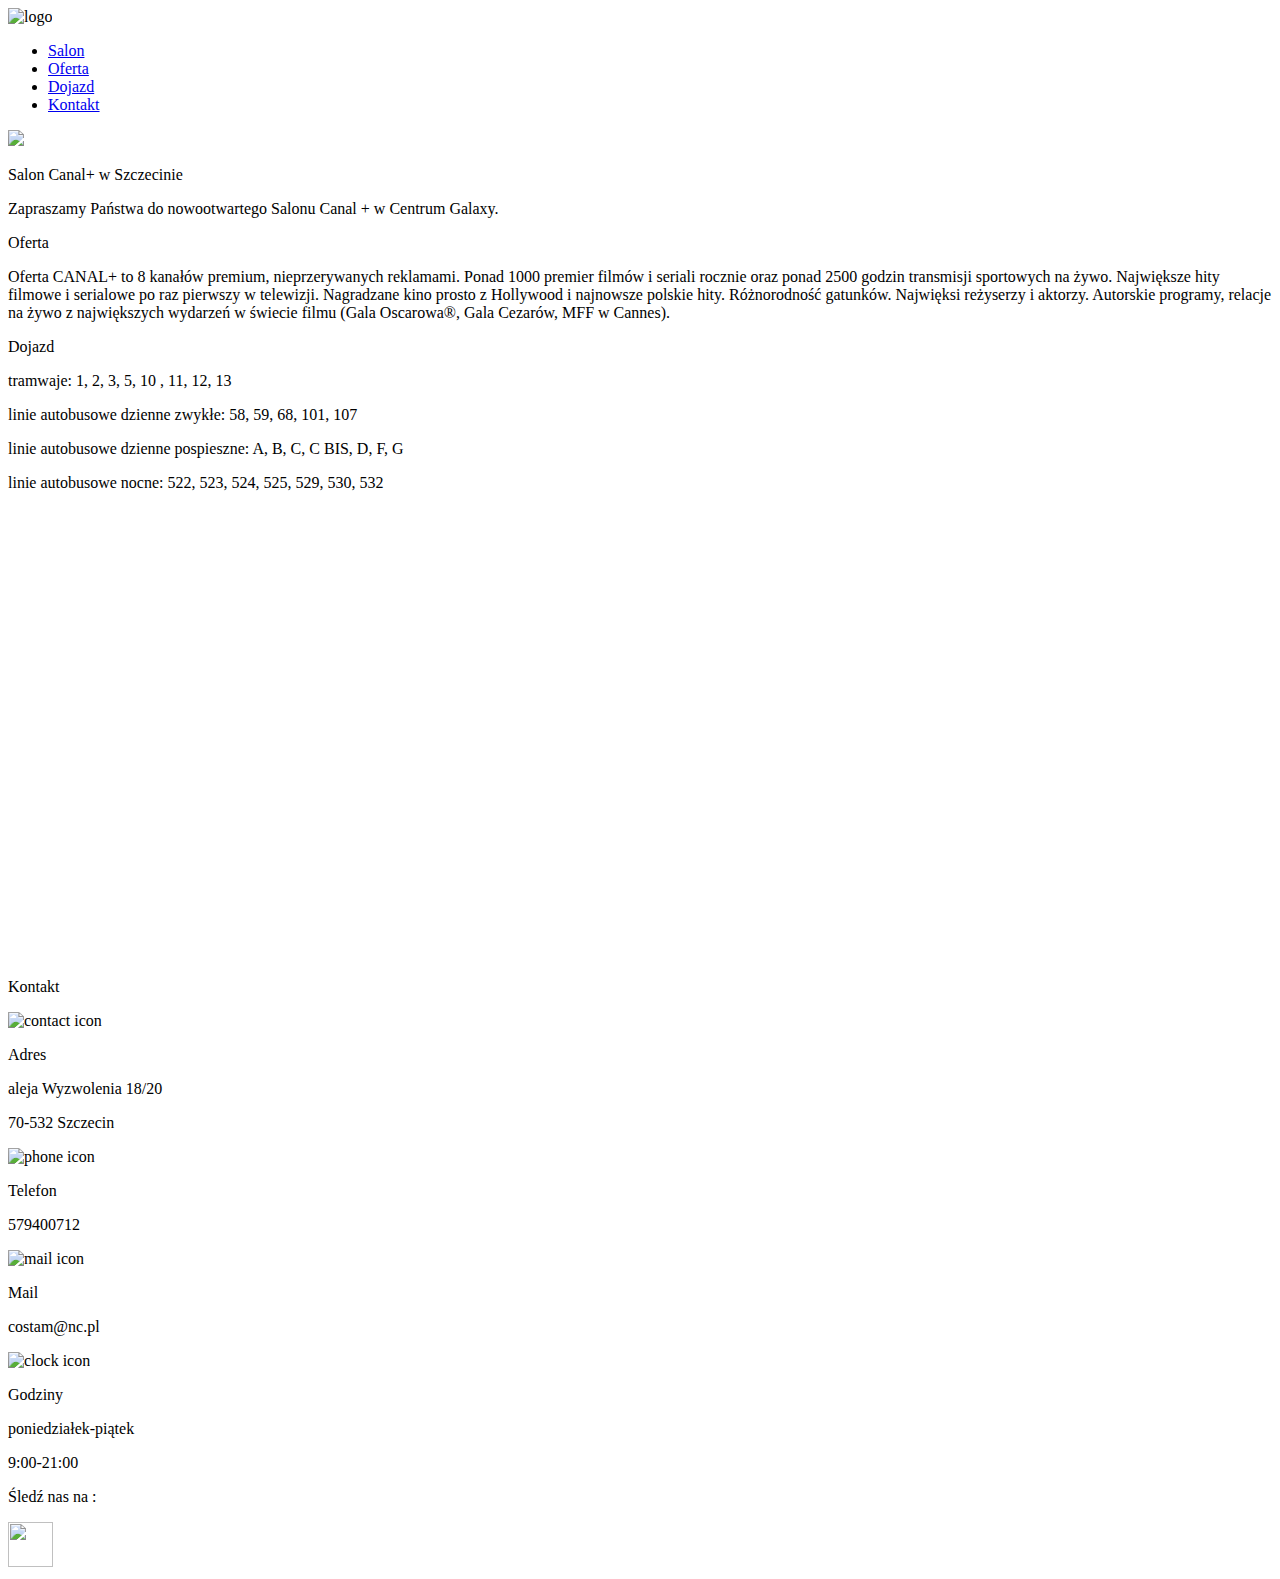
==== src/content/index.html @ 9c67be16 "feat: first commit, adding webpage skeleton" ====
<!DOCTYPE html>
<html lang="en">
  <head>
    <meta charset="UTF-8" />
    <meta name="viewport" content="width=device-width, initial-scale=1.0" />
    <meta http-equiv="X-UA-Compatible" content="ie=edge" />
    <title>Site title</title>
    <meta name="description" content="Description" />

    <meta property="og:title" content="" />
    <meta property="og:description" content="" />
    <meta property="og:url" content="" />
    <meta property="og:image" content="https://maciejkorsan.com/wtf-gulp-starter/assets/img/cover.png" />

    <link rel="manifest" href="manifest.json" />
    <meta name="apple-mobile-web-app-capable" content="yes" />
    <link
      rel="apple-touch-icon"
      sizes="192x192"
      href="assets/pwa/icons/icon-192x192.png"
    />

    <link
      rel="icon"
      type="image/png"
      href="assets/pwa/icons/icon-192x192.png"
    />

    <link rel="stylesheet" href="css/main.css" />
  </head>
  
  <body>
    <nav class="navigation">
        <img src="assets/img/canalPlus.png" alt="logo" class="navigation__logo">
        <ul class="navigation__list navigation__list--js">
            <li class="navigation__iteam"> <a class="navigation__X1" href="index.html">Salon</a></li>
            <li class="navigation__iteam"> <a class="navigation__X2" href="#oferta">Oferta</a></li>
            <li class="navigation__iteam"> <a class="navigation__X3" href="#dojazd">Dojazd</a></li>
            <li class="navigation__iteam"> <a class="navigation__X3" href="#kontakt">Kontakt</a></li>
        </ul>
        <!--<button class="navigation__switcher navigation__switcher--js" aria-label="Open the menu">≡</button>-->
    </nav>
    <section class="mainBody">
        <section class="salon" id="salon">
            <div class="salon__Container">
              <div class="salon__photoContainer"><img src="assets/img/salonCanal.jpg" ref="picture of the nc+" class="salon__img"></div>
              <p class="salon__header">Salon Canal+ w Szczecinie</p>
              <p class="salon__content">Zapraszamy Państwa do nowootwartego Salonu Canal + w Centrum Galaxy.</p>
            </div>
        
        </section>

       

        <section class="oferta" id="oferta">
            <div class="oferta__description">
              <div class="oferta__photoContainer"></div>
              <p class="oferta__header">Oferta</p>
              <p class="oferta__content">Oferta CANAL+ to 8 kanałów premium, nieprzerywanych reklamami. Ponad 1000 premier filmów i seriali rocznie oraz ponad 2500 godzin transmisji sportowych na żywo. Największe hity filmowe i serialowe po raz pierwszy w telewizji. Nagradzane kino prosto z Hollywood i najnowsze polskie hity. Różnorodność gatunków. Najwięksi reżyserzy i aktorzy. Autorskie programy, relacje na żywo z największych wydarzeń w świecie filmu (Gala Oscarowa®, Gala Cezarów, MFF w Cannes).</p>
            </div>
            <div class="oferta__offerContainer"></div>
          
          </section>
          
          

          <section class="dojazd" id="dojazd">
              <div class="dojazd__Container">
                  <p class="dojazd__header">Dojazd</p>
                  <p class="dojazd__content">tramwaje: 1, 2, 3, 5, 10 , 11, 12, 13</p>
                  <p class="dojazd__content">linie autobusowe dzienne zwykłe: 58, 59, 68, 101, 107</p>
                  <p class="dojazd__content">linie autobusowe dzienne pospieszne: A, B, C, C BIS, D, F, G</p>
                  <p class="dojazd__content">linie autobusowe nocne: 522, 523, 524, 525, 529, 530, 532</p>
                </div>
              <div class="dojazd__mapContainer"><iframe src="https://www.google.com/maps/embed?pb=!1m14!1m8!1m3!1d9507.64972190477!2d14.554717!3d53.434274!3m2!1i1024!2i768!4f13.1!3m3!1m2!1s0x0%3A0x83b9f9697c7bb2b0!2sSALON%20CANAL%2BGALAXY!5e0!3m2!1spl!2spl!4v1570044548142!5m2!1spl!2spl" width="1000" height="450" frameborder="0" style="border:0;" allowfullscreen=""></iframe></div>
              
          
          </section>

         

          <section class="kontakt" id="kontakt">
              <div class="kontakt__Container">
                <p class="kontakt__header">Kontakt</p>
             </div>
             <div class="kontakt__flex">

              <div class="flex__iteam flex__iteam1">
                <img  src="assets/img/hauseIcon.png" alt="contact icon">
                <p class="kontakt__descriptionHeader">Adres</p>
                <p class="kontakt__description">aleja Wyzwolenia 18/20</p>
                <p class="kontakt__description">70-532 Szczecin</p>
              </div>

              <div class="flex__iteam flex__iteam2">
                  <img  src="assets/img/phoneIcon.png" alt="phone icon">
                  <p class="kontakt__descriptionHeader">Telefon</p>
                  <p class="kontakt__description">579400712</p>
              </div>

              <div class="flex__iteam flex__iteam3">
                  <img  src="assets/img/mailIcon.png" alt="mail icon">
                  <p class="kontakt__descriptionHeader">Mail</p>
                  <p class="kontakt__description">costam@nc.pl</p>
              </div>

              <div class="flex__iteam flex__iteam4">
                  <img  src="assets/img/cloclIcon.png" alt="clock icon">
                  <p class="kontakt__descriptionHeader">Godziny</p>
                  <p class="kontakt__description">poniedziałek-piątek</p>
                  <p class="kontakt__description">9:00-21:00</p>
              </div>
              
            </div>
              
          </section>

  </section>
    <footer class="footer">
      <p class="footer__text">Śledź nas na :</p>
      <a class="footer__fbIconContainer" href="https://www.facebook.com/Canal-Szczecin-Galaxy-103485014389759/"><img src="assets/img/fbIcon.png" ref="fb icon" width="45" height="45"> </a>
      
    </footer>

    <script src="js/main.js"></script>
  </body>
</html>
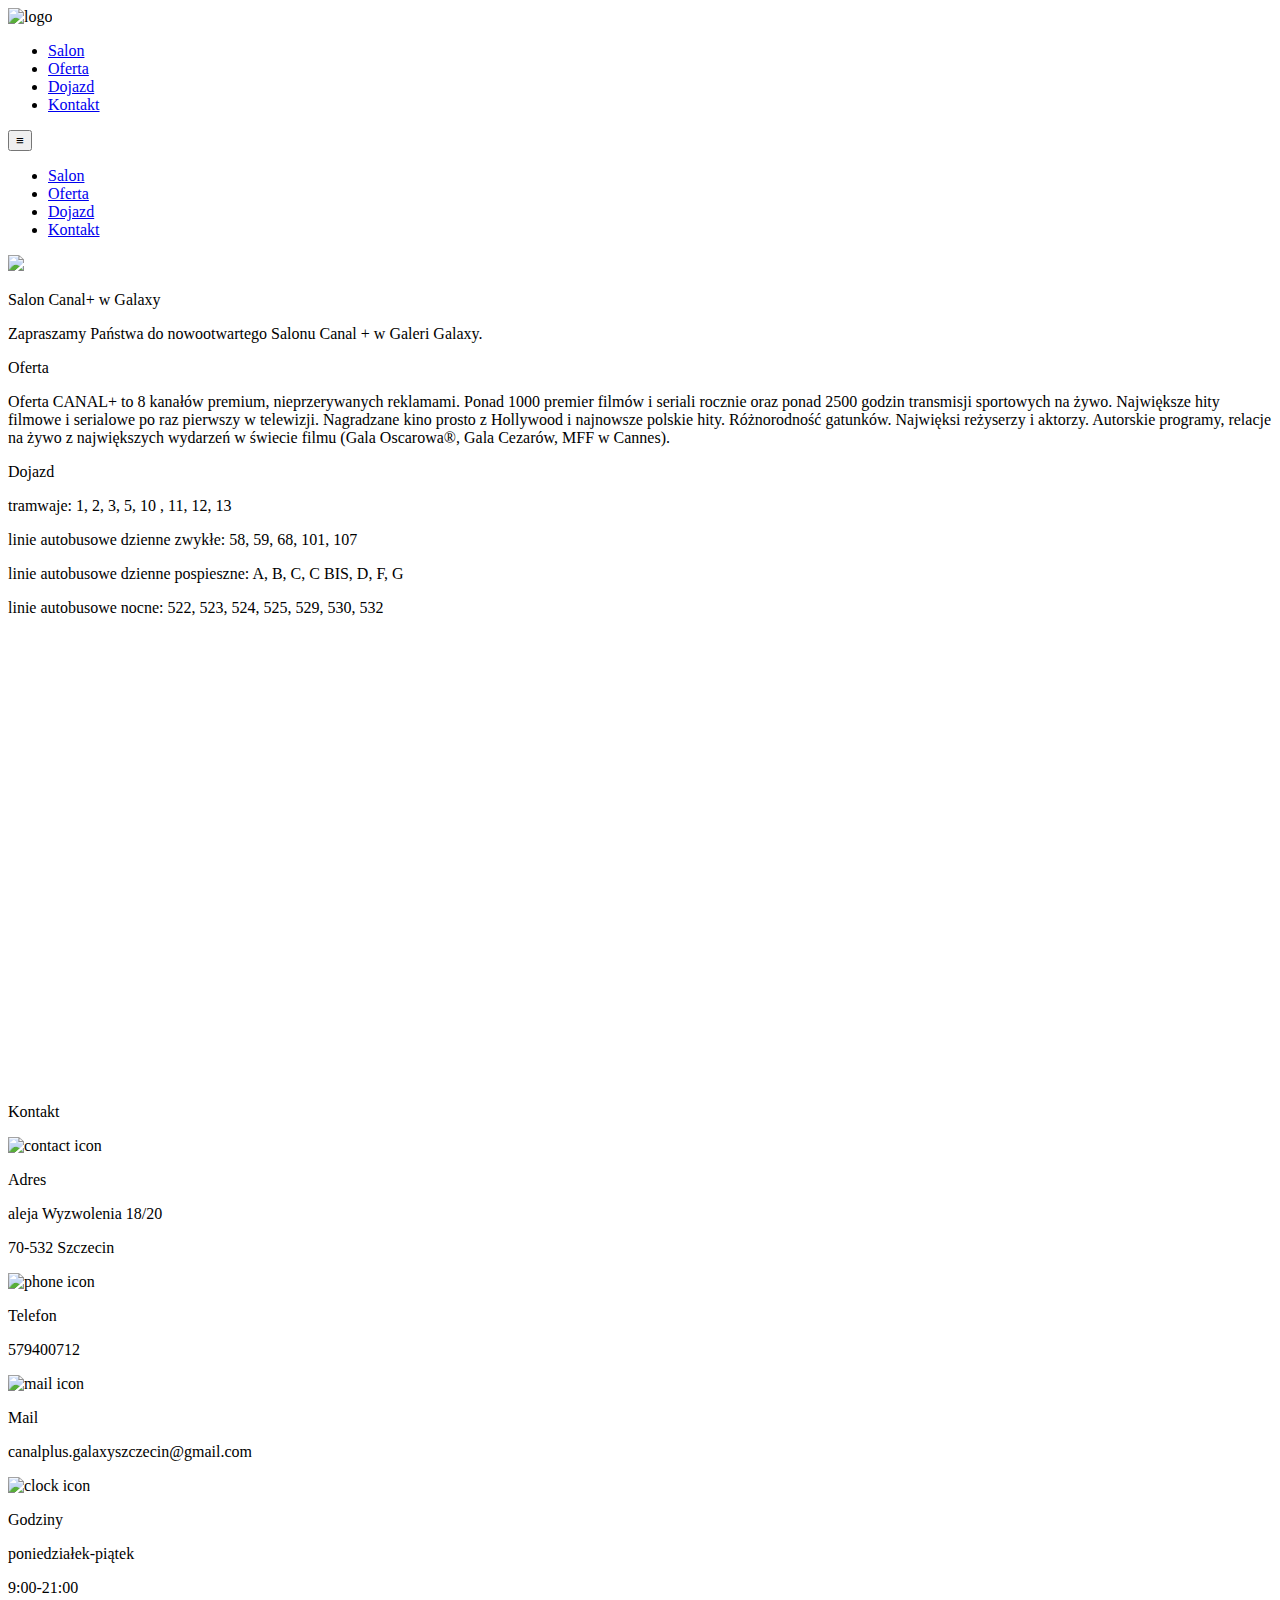
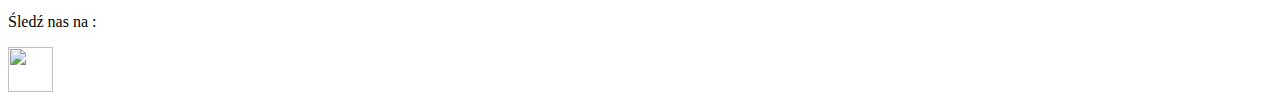
==== commit b757d3ba: "feat:added mobile support" ====
--- a/src/content/index.html
+++ b/src/content/index.html
@@ -10,7 +10,7 @@
     <meta property="og:title" content="" />
     <meta property="og:description" content="" />
     <meta property="og:url" content="" />
-    <meta property="og:image" content="https://maciejkorsan.com/wtf-gulp-starter/assets/img/cover.png" />
+    <meta property="og:image" content="" />
 
     <link rel="manifest" href="manifest.json" />
     <meta name="apple-mobile-web-app-capable" content="yes" />
@@ -31,21 +31,32 @@
   
   <body>
     <nav class="navigation">
-        <img src="assets/img/canalPlus.png" alt="logo" class="navigation__logo">
+        <div class="navigation__logoContainer"><img src="assets/img/canalPlus.png" alt="logo" class="navigation__logo"></div>
         <ul class="navigation__list navigation__list--js">
-            <li class="navigation__iteam"> <a class="navigation__X1" href="index.html">Salon</a></li>
+            <li class="navigation__iteam"> <a class="navigation__X1" href="#salon">Salon</a></li>
             <li class="navigation__iteam"> <a class="navigation__X2" href="#oferta">Oferta</a></li>
             <li class="navigation__iteam"> <a class="navigation__X3" href="#dojazd">Dojazd</a></li>
             <li class="navigation__iteam"> <a class="navigation__X3" href="#kontakt">Kontakt</a></li>
         </ul>
-        <!--<button class="navigation__switcher navigation__switcher--js" aria-label="Open the menu">≡</button>-->
+        <button class="navigation__switcher navigation__switcher--js" aria-label="Open the menu">≡</button>
     </nav>
+    <div class="navigationColumn navigationColumn--js">
+      <ul class="navigation__listColumn navigation__listColumn--js">
+        <li class="navigation__iteamColumn"> <a class="navigation__Y1" href="#salon">Salon</a></li>
+        <li class="navigation__iteamColumn"> <a class="navigation__Y2" href="#oferta">Oferta</a></li>
+        <li class="navigation__iteamColumn"> <a class="navigation__Y3" href="#dojazd">Dojazd</a></li>
+        <li class="navigation__iteamColumn"> <a class="navigation__Y3" href="#kontakt">Kontakt</a></li>
+     </ul>
+</div>
+
+
+
     <section class="mainBody">
         <section class="salon" id="salon">
             <div class="salon__Container">
               <div class="salon__photoContainer"><img src="assets/img/salonCanal.jpg" ref="picture of the nc+" class="salon__img"></div>
-              <p class="salon__header">Salon Canal+ w Szczecinie</p>
-              <p class="salon__content">Zapraszamy Państwa do nowootwartego Salonu Canal + w Centrum Galaxy.</p>
+              <p class="salon__header">Salon Canal+ w Galaxy</p>
+              <p class="salon__content">Zapraszamy Państwa do nowootwartego Salonu Canal + w Galeri Galaxy.</p>
             </div>
         
         </section>
@@ -54,12 +65,9 @@
 
         <section class="oferta" id="oferta">
             <div class="oferta__description">
-              <div class="oferta__photoContainer"></div>
               <p class="oferta__header">Oferta</p>
               <p class="oferta__content">Oferta CANAL+ to 8 kanałów premium, nieprzerywanych reklamami. Ponad 1000 premier filmów i seriali rocznie oraz ponad 2500 godzin transmisji sportowych na żywo. Największe hity filmowe i serialowe po raz pierwszy w telewizji. Nagradzane kino prosto z Hollywood i najnowsze polskie hity. Różnorodność gatunków. Najwięksi reżyserzy i aktorzy. Autorskie programy, relacje na żywo z największych wydarzeń w świecie filmu (Gala Oscarowa®, Gala Cezarów, MFF w Cannes).</p>
             </div>
-            <div class="oferta__offerContainer"></div>
-          
           </section>
           
           
@@ -67,10 +75,10 @@
           <section class="dojazd" id="dojazd">
               <div class="dojazd__Container">
                   <p class="dojazd__header">Dojazd</p>
-                  <p class="dojazd__content">tramwaje: 1, 2, 3, 5, 10 , 11, 12, 13</p>
-                  <p class="dojazd__content">linie autobusowe dzienne zwykłe: 58, 59, 68, 101, 107</p>
-                  <p class="dojazd__content">linie autobusowe dzienne pospieszne: A, B, C, C BIS, D, F, G</p>
-                  <p class="dojazd__content">linie autobusowe nocne: 522, 523, 524, 525, 529, 530, 532</p>
+                  <p class="dojazd__content"><span class="dojazd__boldContent">tramwaje:</span> 1, 2, 3, 5, 10 , 11, 12, 13</p>
+                  <p class="dojazd__content"><span class="dojazd__boldContent">linie autobusowe dzienne zwykłe:</span> 58, 59, 68, 101, 107</p>
+                  <p class="dojazd__content"><span class="dojazd__boldContent">linie autobusowe dzienne pospieszne:</span> A, B, C, C BIS, D, F, G</p>
+                  <p class="dojazd__content"><span class="dojazd__boldContent">linie autobusowe nocne:</span> 522, 523, 524, 525, 529, 530, 532</p>
                 </div>
               <div class="dojazd__mapContainer"><iframe src="https://www.google.com/maps/embed?pb=!1m14!1m8!1m3!1d9507.64972190477!2d14.554717!3d53.434274!3m2!1i1024!2i768!4f13.1!3m3!1m2!1s0x0%3A0x83b9f9697c7bb2b0!2sSALON%20CANAL%2BGALAXY!5e0!3m2!1spl!2spl!4v1570044548142!5m2!1spl!2spl" width="1000" height="450" frameborder="0" style="border:0;" allowfullscreen=""></iframe></div>
               
@@ -101,7 +109,7 @@
               <div class="flex__iteam flex__iteam3">
                   <img  src="assets/img/mailIcon.png" alt="mail icon">
                   <p class="kontakt__descriptionHeader">Mail</p>
-                  <p class="kontakt__description">costam@nc.pl</p>
+                  <p class="kontakt__description">canalplus.galaxyszczecin@gmail.com</p>
               </div>
 
               <div class="flex__iteam flex__iteam4">
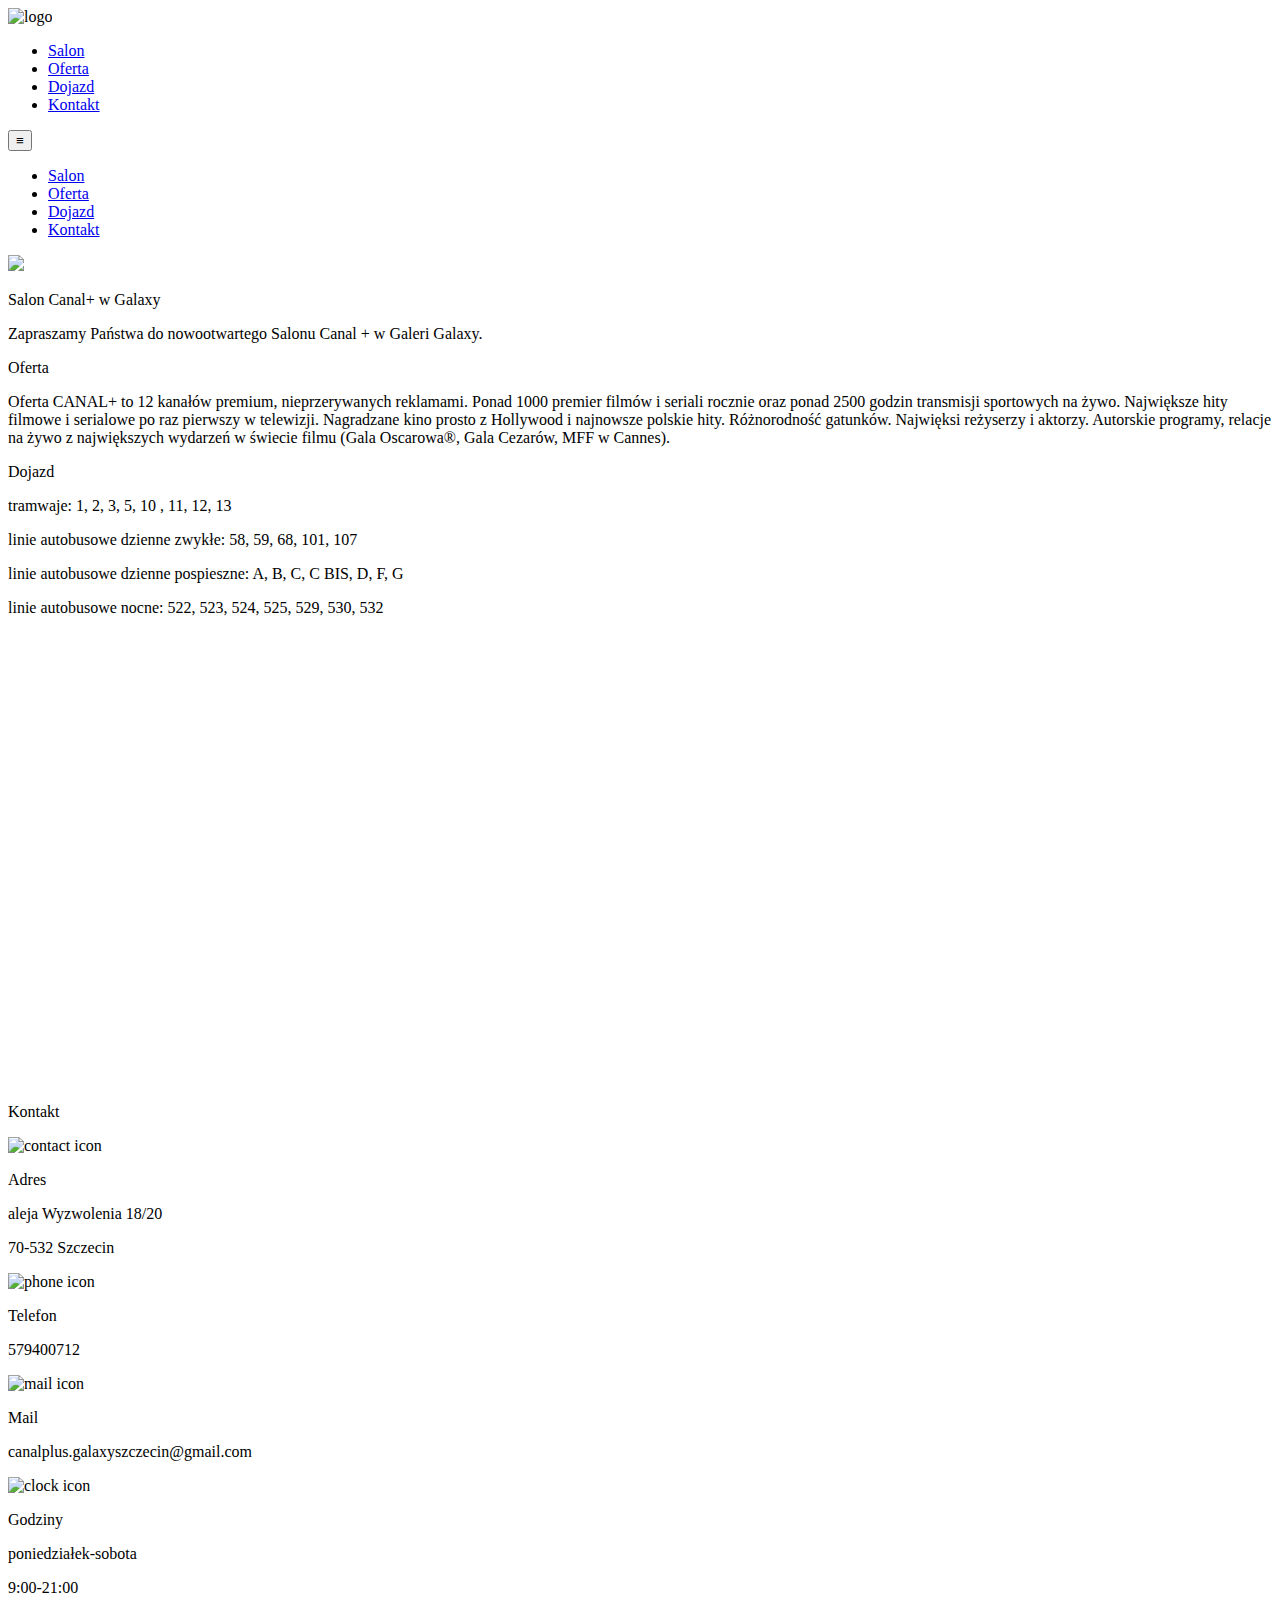
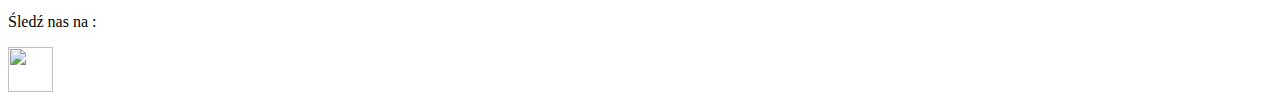
==== commit 544c1166: "feat: added description" ====
--- a/src/content/index.html
+++ b/src/content/index.html
@@ -4,11 +4,11 @@
     <meta charset="UTF-8" />
     <meta name="viewport" content="width=device-width, initial-scale=1.0" />
     <meta http-equiv="X-UA-Compatible" content="ie=edge" />
-    <title>Site title</title>
-    <meta name="description" content="Description" />
+    <title>Canal+ Salon Galaxy</title>
+    <meta name="description" content="Canal + Salon Sczecin" />
 
-    <meta property="og:title" content="" />
-    <meta property="og:description" content="" />
+    <meta property="og:title" content="Canal + Salon Sczecin" />
+    <meta property="og:description" content="Canal + Salon Sczecin" />
     <meta property="og:url" content="" />
     <meta property="og:image" content="" />
 
@@ -66,7 +66,7 @@
         <section class="oferta" id="oferta">
             <div class="oferta__description">
               <p class="oferta__header">Oferta</p>
-              <p class="oferta__content">Oferta CANAL+ to 8 kanałów premium, nieprzerywanych reklamami. Ponad 1000 premier filmów i seriali rocznie oraz ponad 2500 godzin transmisji sportowych na żywo. Największe hity filmowe i serialowe po raz pierwszy w telewizji. Nagradzane kino prosto z Hollywood i najnowsze polskie hity. Różnorodność gatunków. Najwięksi reżyserzy i aktorzy. Autorskie programy, relacje na żywo z największych wydarzeń w świecie filmu (Gala Oscarowa®, Gala Cezarów, MFF w Cannes).</p>
+              <p class="oferta__content">Oferta CANAL+ to 12 kanałów premium, nieprzerywanych reklamami. Ponad 1000 premier filmów i seriali rocznie oraz ponad 2500 godzin transmisji sportowych na żywo. Największe hity filmowe i serialowe po raz pierwszy w telewizji. Nagradzane kino prosto z Hollywood i najnowsze polskie hity. Różnorodność gatunków. Najwięksi reżyserzy i aktorzy. Autorskie programy, relacje na żywo z największych wydarzeń w świecie filmu (Gala Oscarowa®, Gala Cezarów, MFF w Cannes).</p>
             </div>
           </section>
           
@@ -115,7 +115,7 @@
               <div class="flex__iteam flex__iteam4">
                   <img  src="assets/img/cloclIcon.png" alt="clock icon">
                   <p class="kontakt__descriptionHeader">Godziny</p>
-                  <p class="kontakt__description">poniedziałek-piątek</p>
+                  <p class="kontakt__description">poniedziałek-sobota</p>
                   <p class="kontakt__description">9:00-21:00</p>
               </div>
               
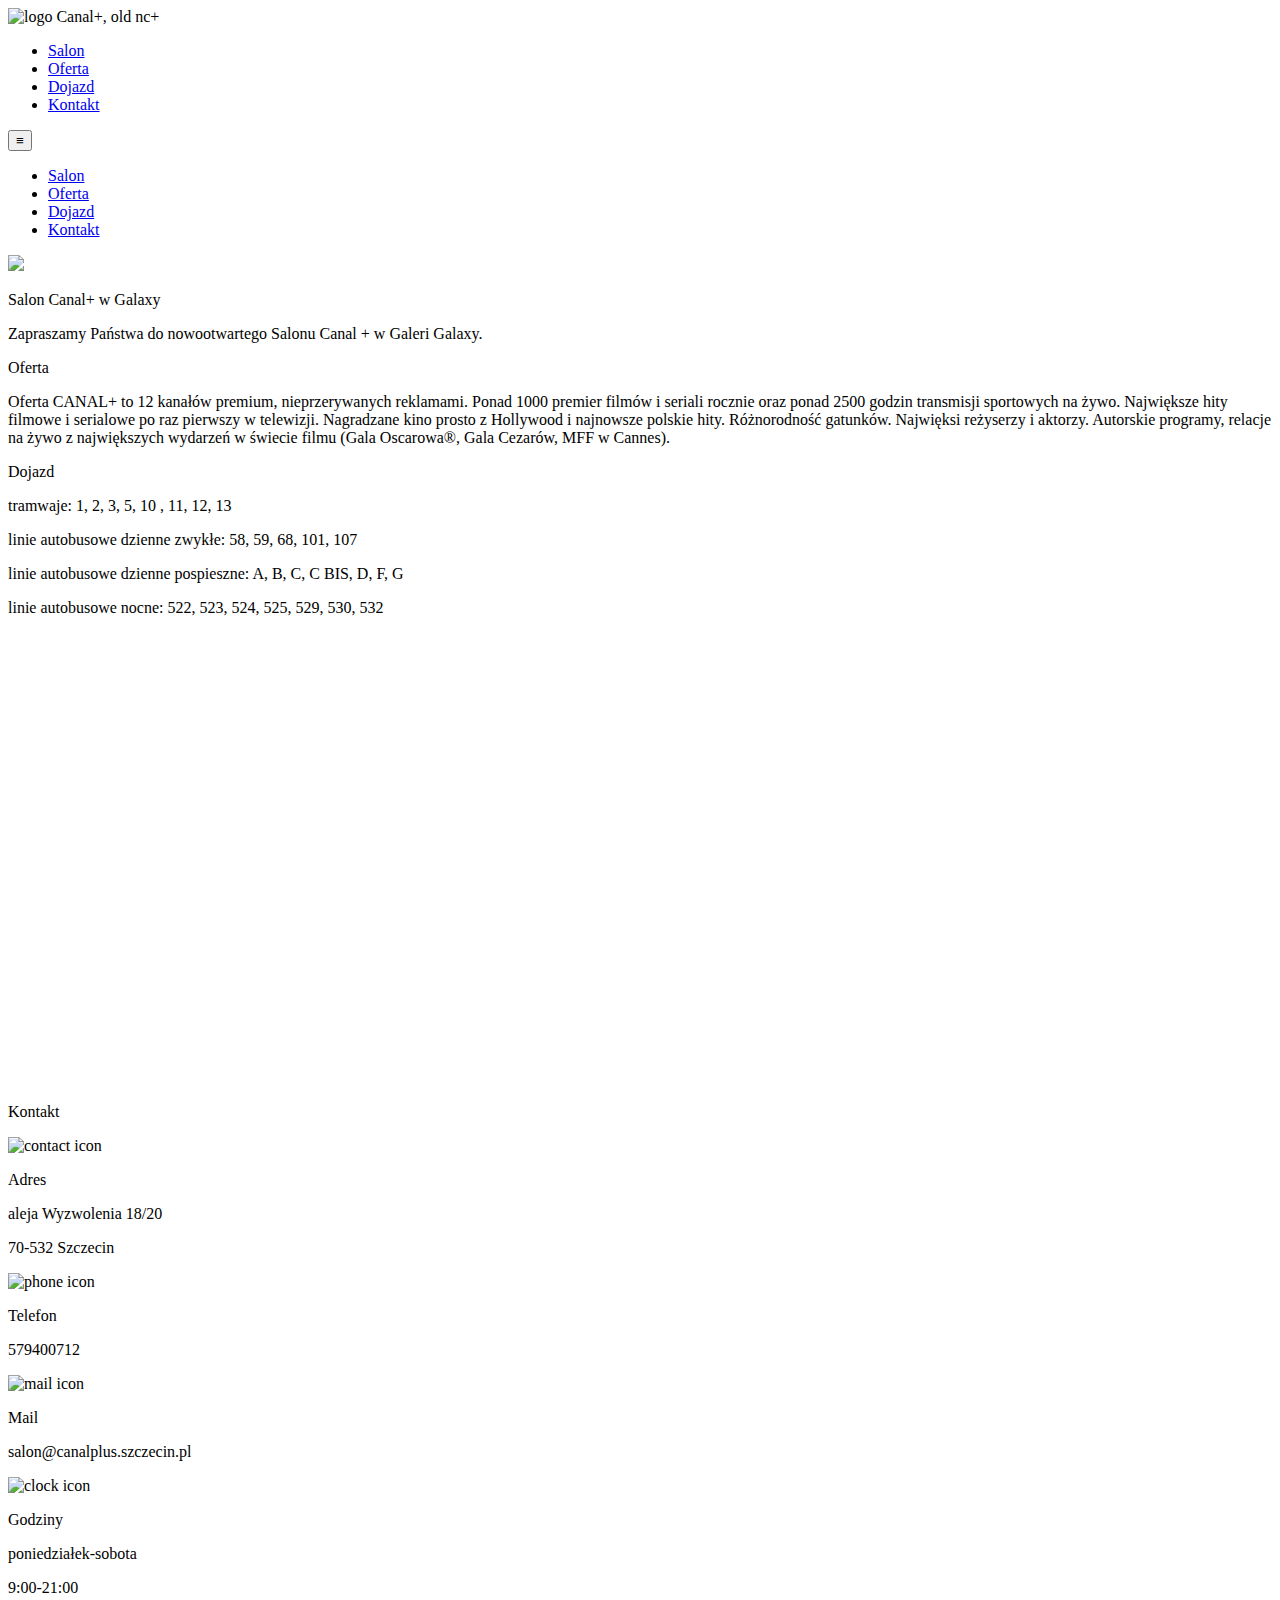
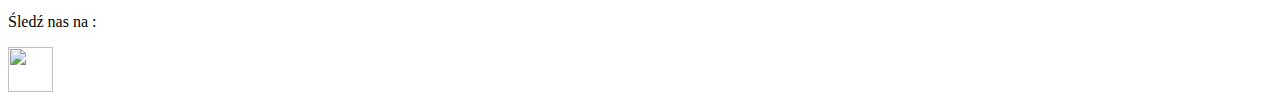
==== commit f2058ce6: "feat: added padding to mainBody, improved nav" ====
--- a/src/content/index.html
+++ b/src/content/index.html
@@ -5,10 +5,10 @@
     <meta name="viewport" content="width=device-width, initial-scale=1.0" />
     <meta http-equiv="X-UA-Compatible" content="ie=edge" />
     <title>Canal+ Salon Galaxy</title>
-    <meta name="description" content="Canal + Salon Sczecin" />
+    <meta name="description" content="Canal+ Salon Sczecin" />
 
-    <meta property="og:title" content="Canal + Salon Sczecin" />
-    <meta property="og:description" content="Canal + Salon Sczecin" />
+    <meta property="og:title" content="Canal+ Salon Sczecin" />
+    <meta property="og:description" content="Canal+ Salon Sczecin" />
     <meta property="og:url" content="" />
     <meta property="og:image" content="" />
 
@@ -31,21 +31,21 @@
   
   <body>
     <nav class="navigation">
-        <div class="navigation__logoContainer"><img src="assets/img/canalPlus.png" alt="logo" class="navigation__logo"></div>
+        <div class="navigation__logoContainer"><img src="assets/img/canalPlus.png" alt="logo Canal+, old nc+ " class="navigation__logo"></div>
         <ul class="navigation__list navigation__list--js">
-            <li class="navigation__iteam"> <a class="navigation__X1" href="#salon">Salon</a></li>
-            <li class="navigation__iteam"> <a class="navigation__X2" href="#oferta">Oferta</a></li>
-            <li class="navigation__iteam"> <a class="navigation__X3" href="#dojazd">Dojazd</a></li>
-            <li class="navigation__iteam"> <a class="navigation__X3" href="#kontakt">Kontakt</a></li>
+            <li class="navigation__iteam"> <a class="navigation__nc+1" href="#salon">Salon</a></li>
+            <li class="navigation__iteam"> <a class="navigation__nc+2" href="#oferta">Oferta</a></li>
+            <li class="navigation__iteam"> <a class="navigation__nc+3" href="#dojazd">Dojazd</a></li>
+            <li class="navigation__iteam"> <a class="navigation__nc+4" href="#kontakt">Kontakt</a></li>
         </ul>
         <button class="navigation__switcher navigation__switcher--js" aria-label="Open the menu">≡</button>
     </nav>
     <div class="navigationColumn navigationColumn--js">
       <ul class="navigation__listColumn navigation__listColumn--js">
-        <li class="navigation__iteamColumn"> <a class="navigation__Y1" href="#salon">Salon</a></li>
-        <li class="navigation__iteamColumn"> <a class="navigation__Y2" href="#oferta">Oferta</a></li>
-        <li class="navigation__iteamColumn"> <a class="navigation__Y3" href="#dojazd">Dojazd</a></li>
-        <li class="navigation__iteamColumn"> <a class="navigation__Y3" href="#kontakt">Kontakt</a></li>
+        <li class="navigation__iteamColumn navigation__iteamColumn1--js"> <a class="navigation__nc+5" href="#salon">Salon</a></li>
+        <li class="navigation__iteamColumn navigation__iteamColumn2--js"> <a class="navigation__nc+6" href="#oferta">Oferta</a></li>
+        <li class="navigation__iteamColumn navigation__iteamColumn3--js"> <a class="navigation__nc+7" href="#dojazd">Dojazd</a></li>
+        <li class="navigation__iteamColumn navigation__iteamColumn4--js"> <a class="navigation__nc+8" href="#kontakt">Kontakt</a></li>
      </ul>
 </div>
 
@@ -54,7 +54,7 @@
     <section class="mainBody">
         <section class="salon" id="salon">
             <div class="salon__Container">
-              <div class="salon__photoContainer"><img src="assets/img/salonCanal.jpg" ref="picture of the nc+" class="salon__img"></div>
+              <div class="salon__photoContainer"><img src="assets/img/salonCanal.jpg" ref="our Salon Canal+" class="salon__img"></div>
               <p class="salon__header">Salon Canal+ w Galaxy</p>
               <p class="salon__content">Zapraszamy Państwa do nowootwartego Salonu Canal + w Galeri Galaxy.</p>
             </div>
@@ -109,7 +109,7 @@
               <div class="flex__iteam flex__iteam3">
                   <img  src="assets/img/mailIcon.png" alt="mail icon">
                   <p class="kontakt__descriptionHeader">Mail</p>
-                  <p class="kontakt__description">canalplus.galaxyszczecin@gmail.com</p>
+                  <p class="kontakt__description">salon@canalplus.szczecin.pl</p>
               </div>
 
               <div class="flex__iteam flex__iteam4">
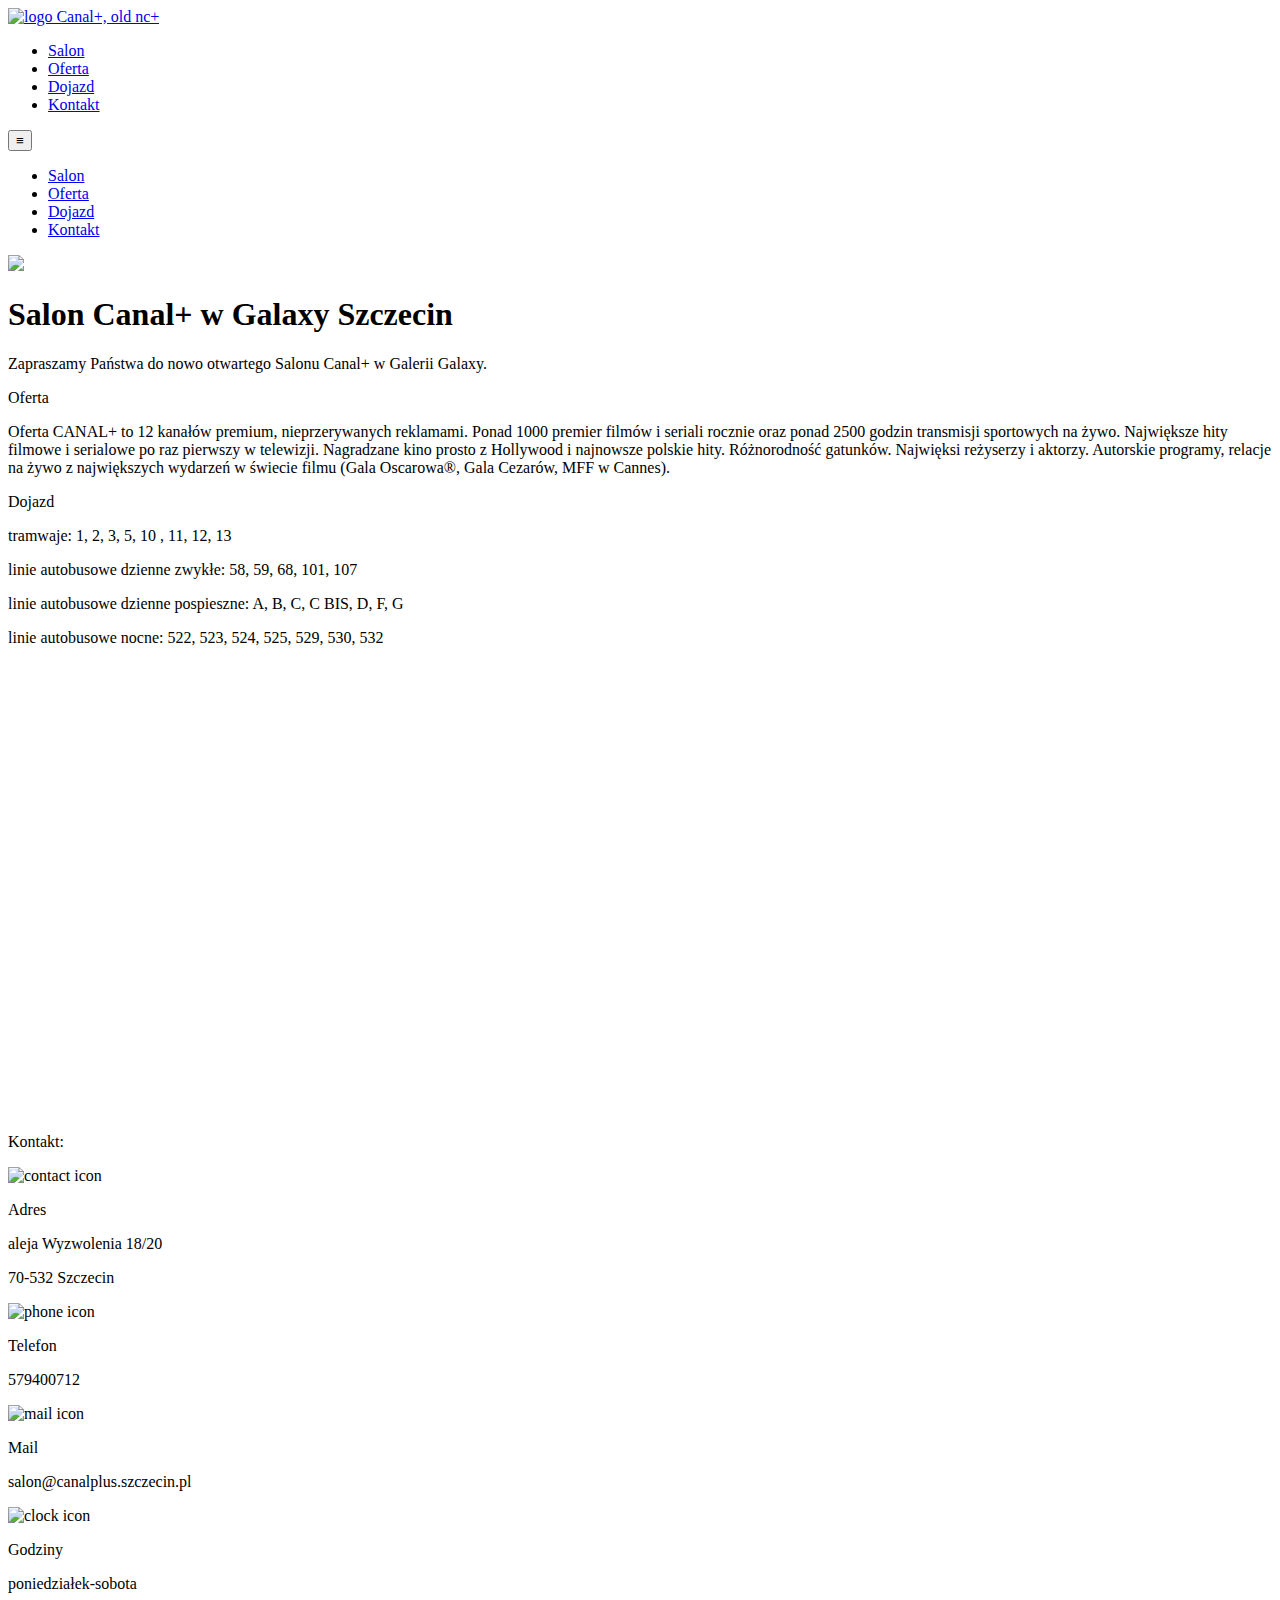
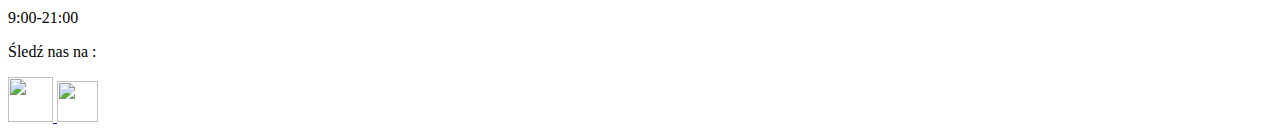
==== commit c745fe99: "feat:added insagram link, improved kontakt margins" ====
--- a/src/content/index.html
+++ b/src/content/index.html
@@ -5,7 +5,7 @@
     <meta name="viewport" content="width=device-width, initial-scale=1.0" />
     <meta http-equiv="X-UA-Compatible" content="ie=edge" />
     <title>Canal+ Salon Galaxy</title>
-    <meta name="description" content="Canal+ Salon Sczecin" />
+    <meta name="description" content="Nowo otwarty Salon Canal+ w Galerii Galaxy. Oferujemy Telewizję, Internet i Telefon w najlepszych cenach na rynku" />
 
     <meta property="og:title" content="Canal+ Salon Sczecin" />
     <meta property="og:description" content="Canal+ Salon Sczecin" />
@@ -31,7 +31,7 @@
   
   <body>
     <nav class="navigation">
-        <div class="navigation__logoContainer"><img src="assets/img/canalPlus.png" alt="logo Canal+, old nc+ " class="navigation__logo"></div>
+        <div class="navigation__logoContainer"><a class="navigation__logoLink" href="index.html"><img src="assets/img/canalPlus2.png" alt="logo Canal+, old nc+ " class="navigation__logo"></a></div>
         <ul class="navigation__list navigation__list--js">
             <li class="navigation__iteam"> <a class="navigation__nc+1" href="#salon">Salon</a></li>
             <li class="navigation__iteam"> <a class="navigation__nc+2" href="#oferta">Oferta</a></li>
@@ -55,8 +55,8 @@
         <section class="salon" id="salon">
             <div class="salon__Container">
               <div class="salon__photoContainer"><img src="assets/img/salonCanal.jpg" ref="our Salon Canal+" class="salon__img"></div>
-              <p class="salon__header">Salon Canal+ w Galaxy</p>
-              <p class="salon__content">Zapraszamy Państwa do nowootwartego Salonu Canal + w Galeri Galaxy.</p>
+              <h1 class="salon__header">Salon Canal+ w Galaxy Szczecin</h1>
+              <p class="salon__content">Zapraszamy Państwa do nowo otwartego Salonu Canal+ w Galerii Galaxy.</p>
             </div>
         
         </section>
@@ -89,7 +89,7 @@
 
           <section class="kontakt" id="kontakt">
               <div class="kontakt__Container">
-                <p class="kontakt__header">Kontakt</p>
+                <p class="kontakt__header">Kontakt:</p>
              </div>
              <div class="kontakt__flex">
 
@@ -128,6 +128,7 @@
       <p class="footer__text">Śledź nas na :</p>
       <a class="footer__fbIconContainer" href="https://www.facebook.com/Canal-Szczecin-Galaxy-103485014389759/"><img src="assets/img/fbIcon.png" ref="fb icon" width="45" height="45"> </a>
       
+      <a class="footer__instaIconContainer" href="https://www.instagram.com/canalplus_szczecingalaxy/?fbclid=IwAR1Si_dXjvywUcZ2qS0tqBmZ4ZXbYVJ31TVDQg7QtPgj34LGkJlRic9_SgM"><img src="assets/img/instaIcon.png" ref="insta icon" width="41" height="41"> </a>
     </footer>
 
     <script src="js/main.js"></script>
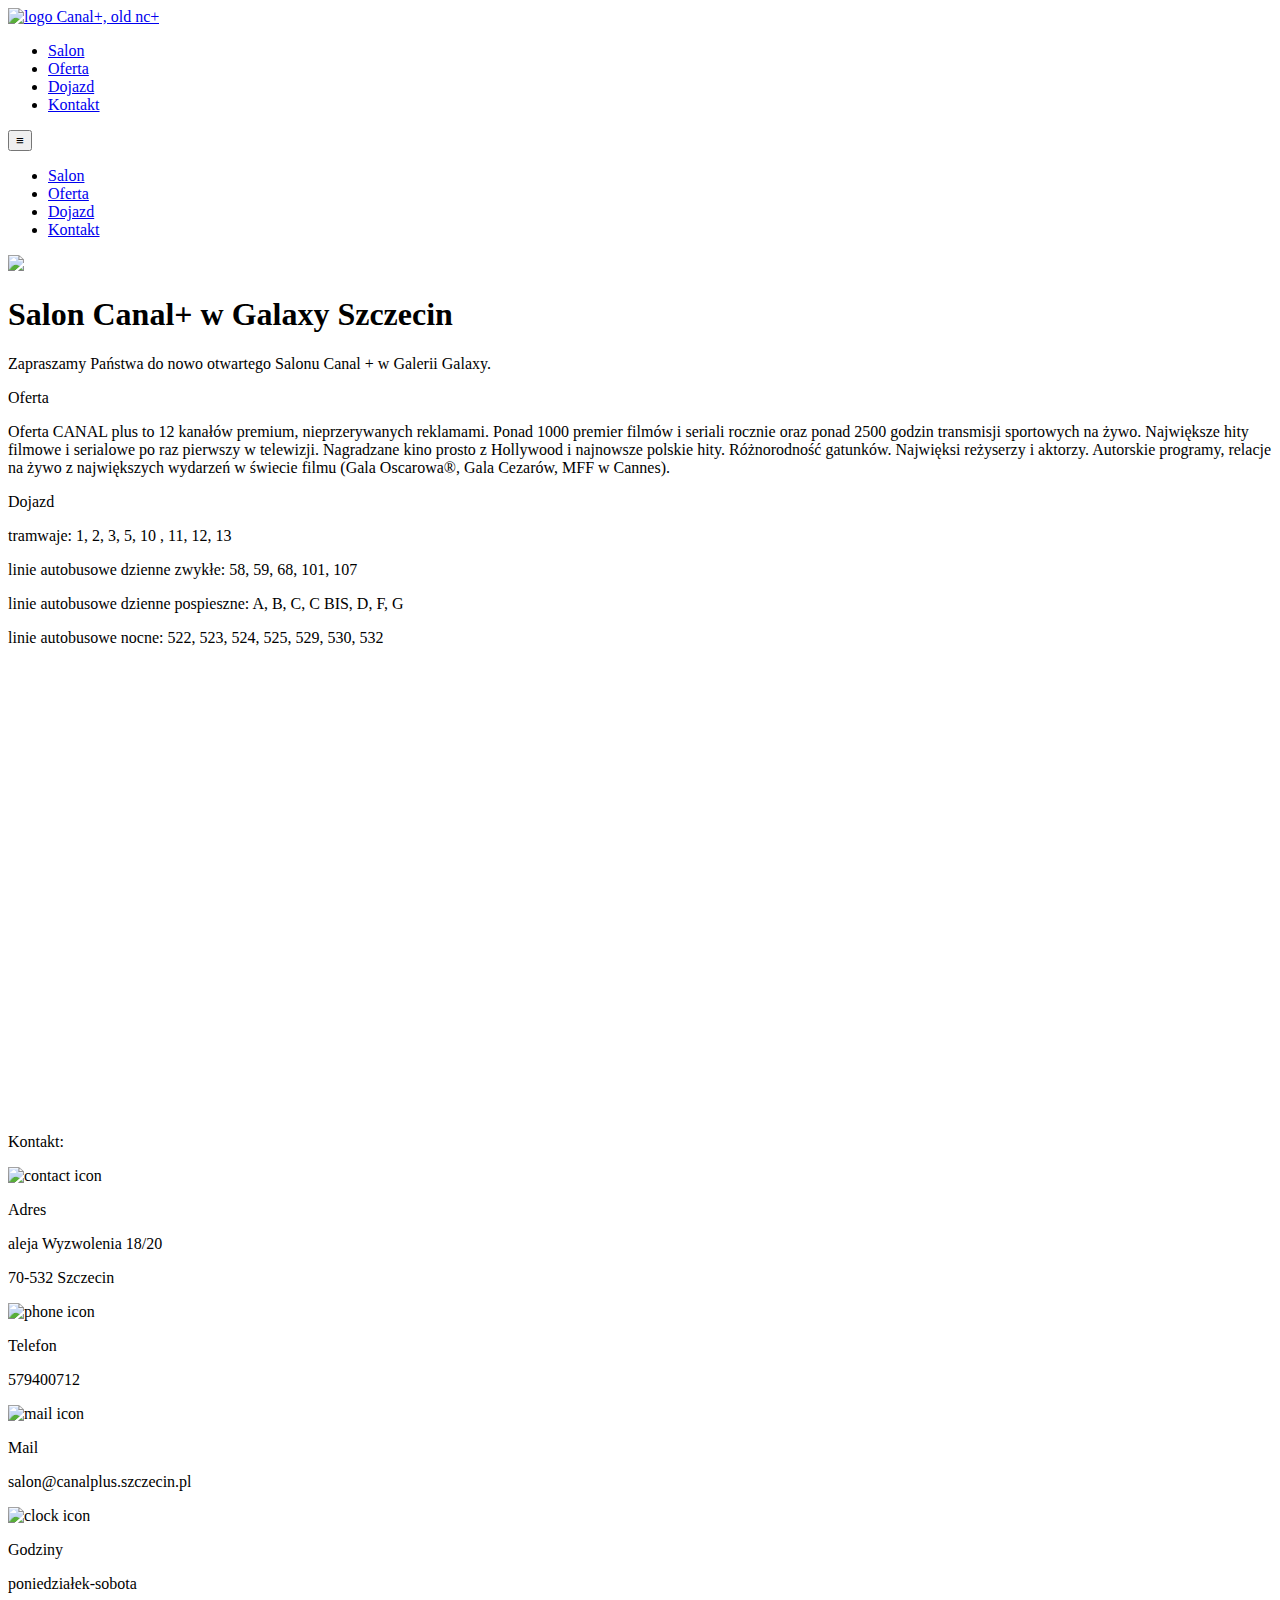
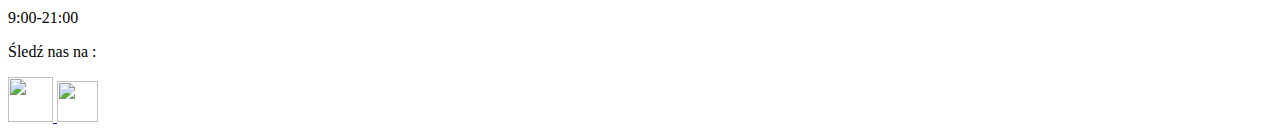
==== commit 8f3e4916: "feat: added few lines in content" ====
--- a/src/content/index.html
+++ b/src/content/index.html
@@ -5,7 +5,7 @@
     <meta name="viewport" content="width=device-width, initial-scale=1.0" />
     <meta http-equiv="X-UA-Compatible" content="ie=edge" />
     <title>Canal+ Salon Galaxy</title>
-    <meta name="description" content="Nowo otwarty Salon Canal+ w Galerii Galaxy. Oferujemy Telewizję, Internet i Telefon w najlepszych cenach na rynku" />
+    <meta name="description" content="Nowo otwarty Salon Canal+ w Galerii Galaxy. Oferujemy Telewizję, Internet i Telefon w najlepszych cenach na rynku. Dawne nc+." />
 
     <meta property="og:title" content="Canal+ Salon Sczecin" />
     <meta property="og:description" content="Canal+ Salon Sczecin" />
@@ -56,7 +56,7 @@
             <div class="salon__Container">
               <div class="salon__photoContainer"><img src="assets/img/salonCanal.jpg" ref="our Salon Canal+" class="salon__img"></div>
               <h1 class="salon__header">Salon Canal+ w Galaxy Szczecin</h1>
-              <p class="salon__content">Zapraszamy Państwa do nowo otwartego Salonu Canal+ w Galerii Galaxy.</p>
+              <p class="salon__content">Zapraszamy Państwa do nowo otwartego Salonu Canal + w Galerii Galaxy.</p>
             </div>
         
         </section>
@@ -66,7 +66,7 @@
         <section class="oferta" id="oferta">
             <div class="oferta__description">
               <p class="oferta__header">Oferta</p>
-              <p class="oferta__content">Oferta CANAL+ to 12 kanałów premium, nieprzerywanych reklamami. Ponad 1000 premier filmów i seriali rocznie oraz ponad 2500 godzin transmisji sportowych na żywo. Największe hity filmowe i serialowe po raz pierwszy w telewizji. Nagradzane kino prosto z Hollywood i najnowsze polskie hity. Różnorodność gatunków. Najwięksi reżyserzy i aktorzy. Autorskie programy, relacje na żywo z największych wydarzeń w świecie filmu (Gala Oscarowa®, Gala Cezarów, MFF w Cannes).</p>
+              <p class="oferta__content">Oferta CANAL plus to 12 kanałów premium, nieprzerywanych reklamami. Ponad 1000 premier filmów i seriali rocznie oraz ponad 2500 godzin transmisji sportowych na żywo. Największe hity filmowe i serialowe po raz pierwszy w telewizji. Nagradzane kino prosto z Hollywood i najnowsze polskie hity. Różnorodność gatunków. Najwięksi reżyserzy i aktorzy. Autorskie programy, relacje na żywo z największych wydarzeń w świecie filmu (Gala Oscarowa®, Gala Cezarów, MFF w Cannes).</p>
             </div>
           </section>
           
